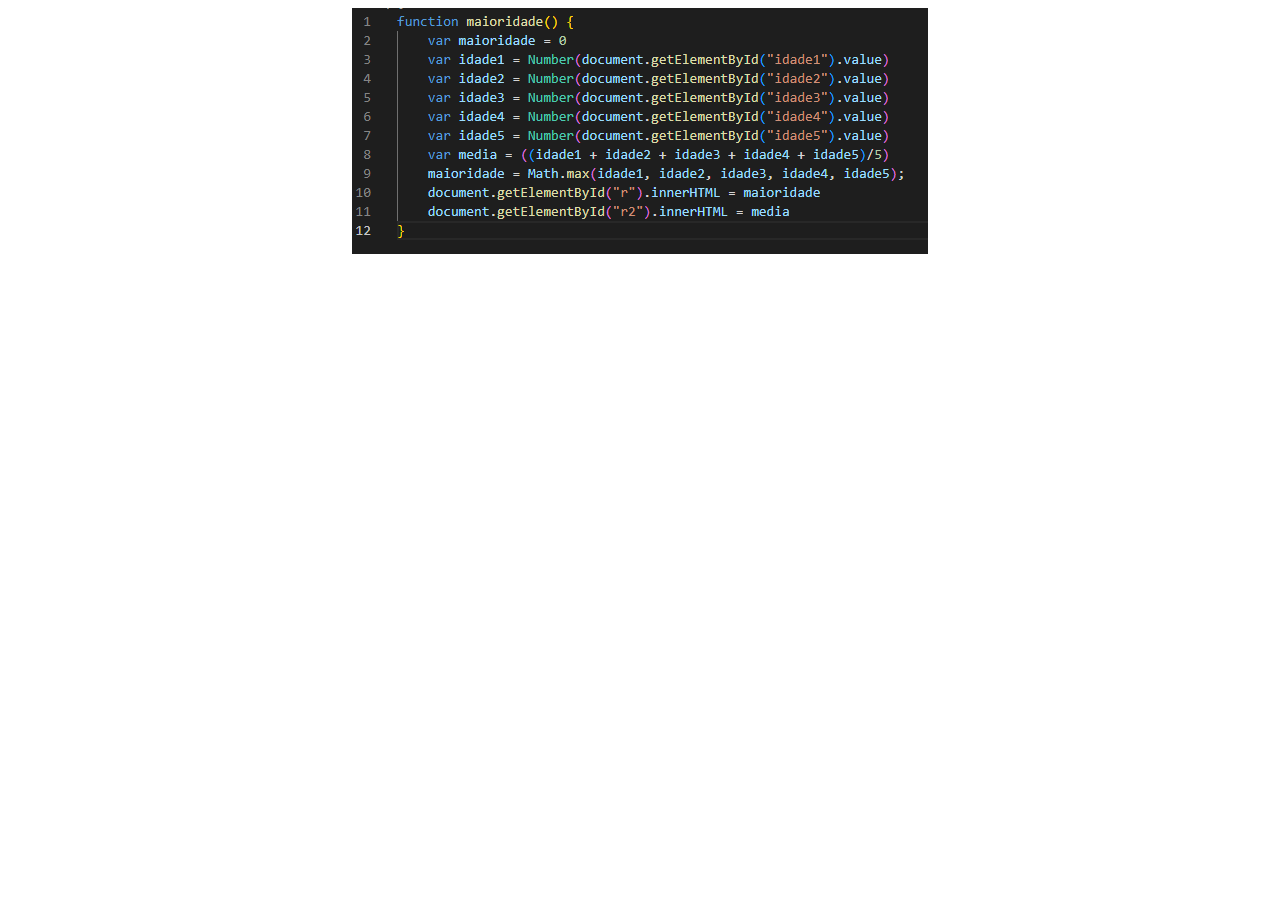
==== java.html @ e02e9c86 "Add files via upload" ====
<!DOCTYPE html>
<html lang="en">
<head>
    <link rel="stylesheet" href="style.css">
    <script src="script.js"></script>
    <meta charset="UTF-8">
    <meta name="viewport" content="width=device-width, initial-scale=1.0">
    <title>visual G</title>
</head>
<body>
    <img src="script.png" alt="">
</body>
</html>
---- style.css ----
body{
    text-align: center;
    background-size: cover;
    background-image: url(https://images4.alphacoders.com/131/1315107.jpeg);
    font-family: cursive;
    color: azure;
}
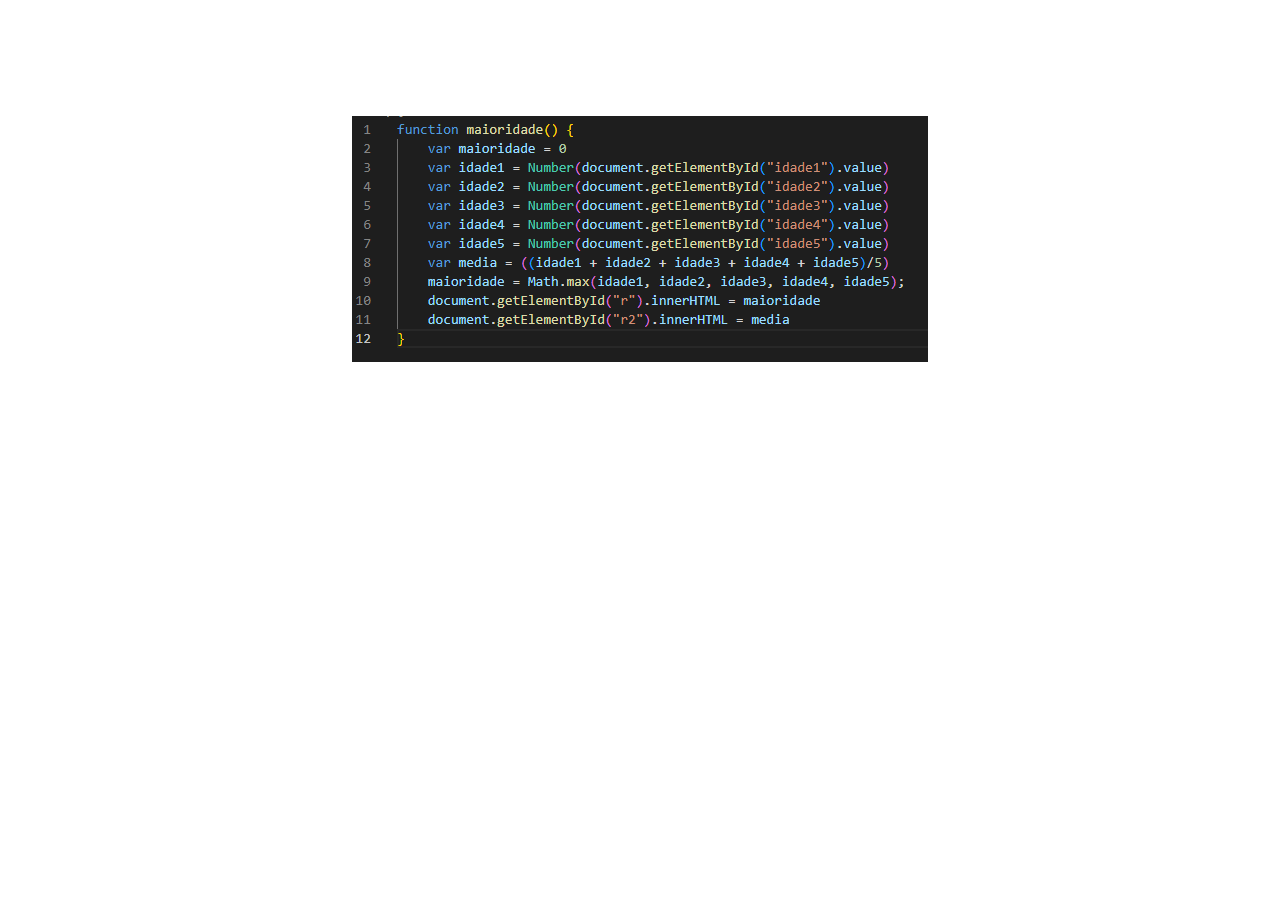
==== commit 82993d30: "ajustes" ====
--- a/java.html
+++ b/java.html
@@ -8,6 +8,7 @@
     <title>visual G</title>
 </head>
 <body>
+    <br><br><br><br><br><br>
     <img src="script.png" alt="">
 </body>
 </html>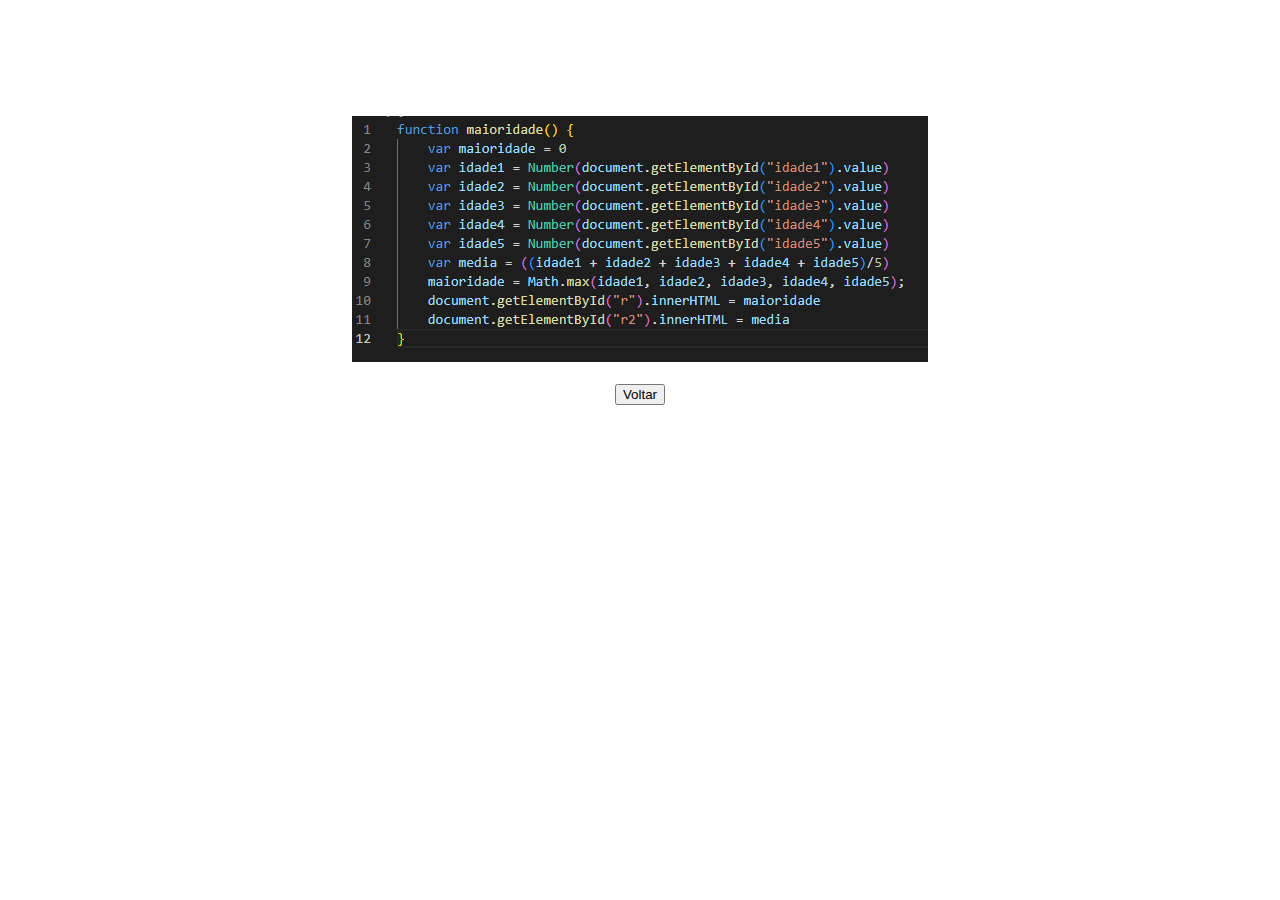
==== commit ff993640: "botões de voltar" ====
--- a/java.html
+++ b/java.html
@@ -9,6 +9,7 @@
 </head>
 <body>
     <br><br><br><br><br><br>
-    <img src="script.png" alt="">
+    <img src="script.png" alt=""><br><br>
+    <button onclick="Voltar()">Voltar</button>
 </body>
 </html>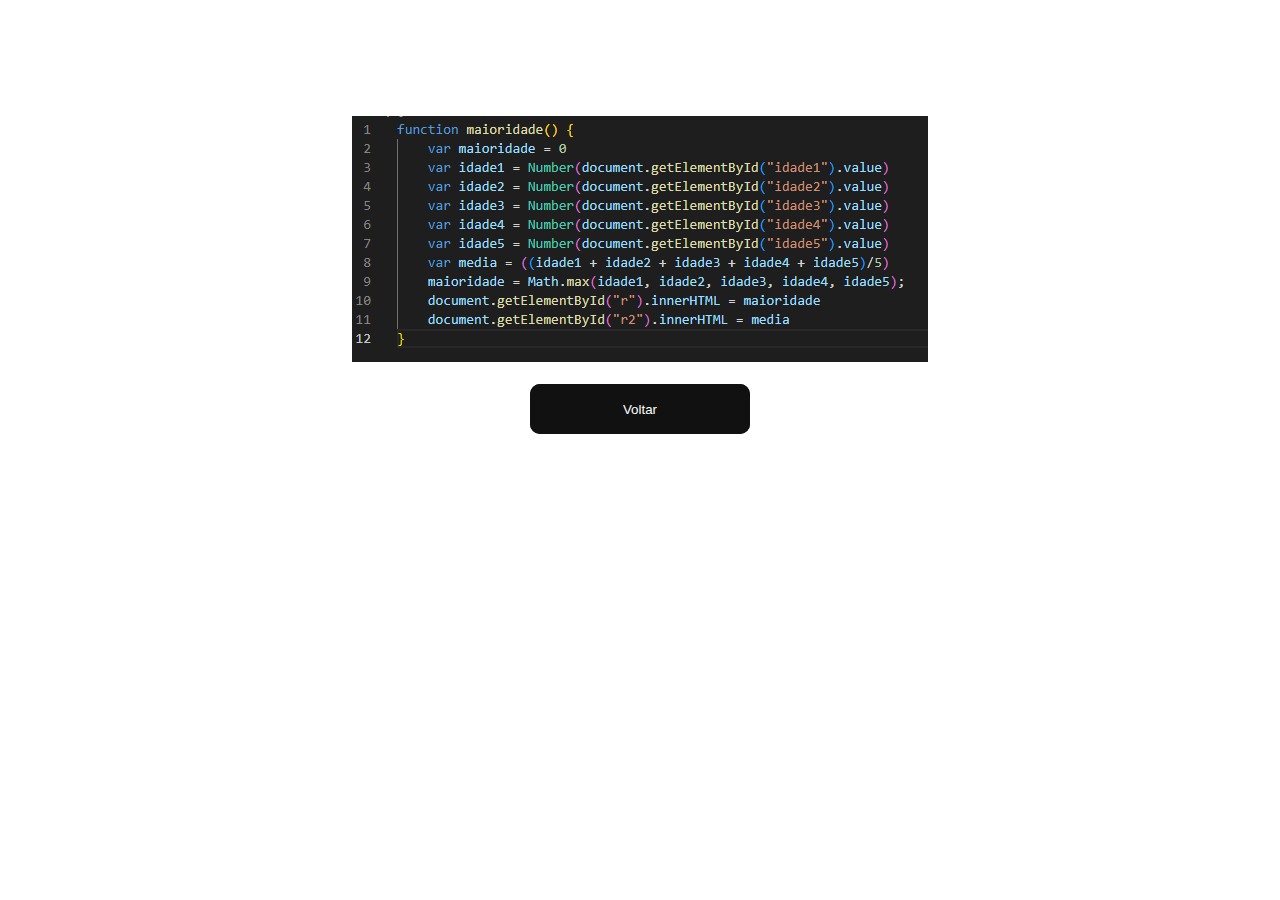
==== commit d6417016: "Botão bonito" ====
--- a/java.html
+++ b/java.html
@@ -10,6 +10,6 @@
 <body>
     <br><br><br><br><br><br>
     <img src="script.png" alt=""><br><br>
-    <button onclick="Voltar()">Voltar</button>
+    <button class="glow-on-hover" type= "button" onclick="Voltar()">Voltar</button>
 </body>
 </html>--- a/style.css
+++ b/style.css
@@ -4,4 +4,63 @@
     background-image: url(https://images4.alphacoders.com/131/1315107.jpeg);
     font-family: cursive;
     color: azure;
+}
+.glow-on-hover {
+    width: 220px;
+    height: 50px;
+    border: none;
+    outline: none;
+    color: #fff;
+    background: #111;
+    cursor: pointer;
+    position: relative;
+    z-index: 0;
+    border-radius: 10px;
+}
+
+.glow-on-hover:before {
+    content: '';
+    background: linear-gradient(45deg, #ff0000, #ff7300, #fffb00, #48ff00, #00ffd5, #002bff, #7a00ff, #ff00c8, #ff0000);
+    position: absolute;
+    top: -2px;
+    left:-2px;
+    background-size: 400%;
+    z-index: -1;
+    filter: blur(5px);
+    width: calc(100% + 4px);
+    height: calc(100% + 4px);
+    animation: glowing 20s linear infinite;
+    opacity: 0;
+    transition: opacity .3s ease-in-out;
+    border-radius: 10px;
+}
+
+.glow-on-hover:active {
+    color: #000
+}
+
+.glow-on-hover:active:after {
+    background: transparent;
+}
+
+.glow-on-hover:hover:before {
+    opacity: 1;
+}
+
+.glow-on-hover:after {
+    z-index: -1;
+    content: '';
+    position: absolute;
+    width: 100%;
+    height: 100%;
+    background: #111;
+    left: 0;
+    top: 0;
+    border-radius: 10px;
+}
+
+@keyframes glowing {
+    0% { background-position: 0 0; }
+    50% { background-position: 400% 0; }
+    100% { background-position: 0 0; }
 }